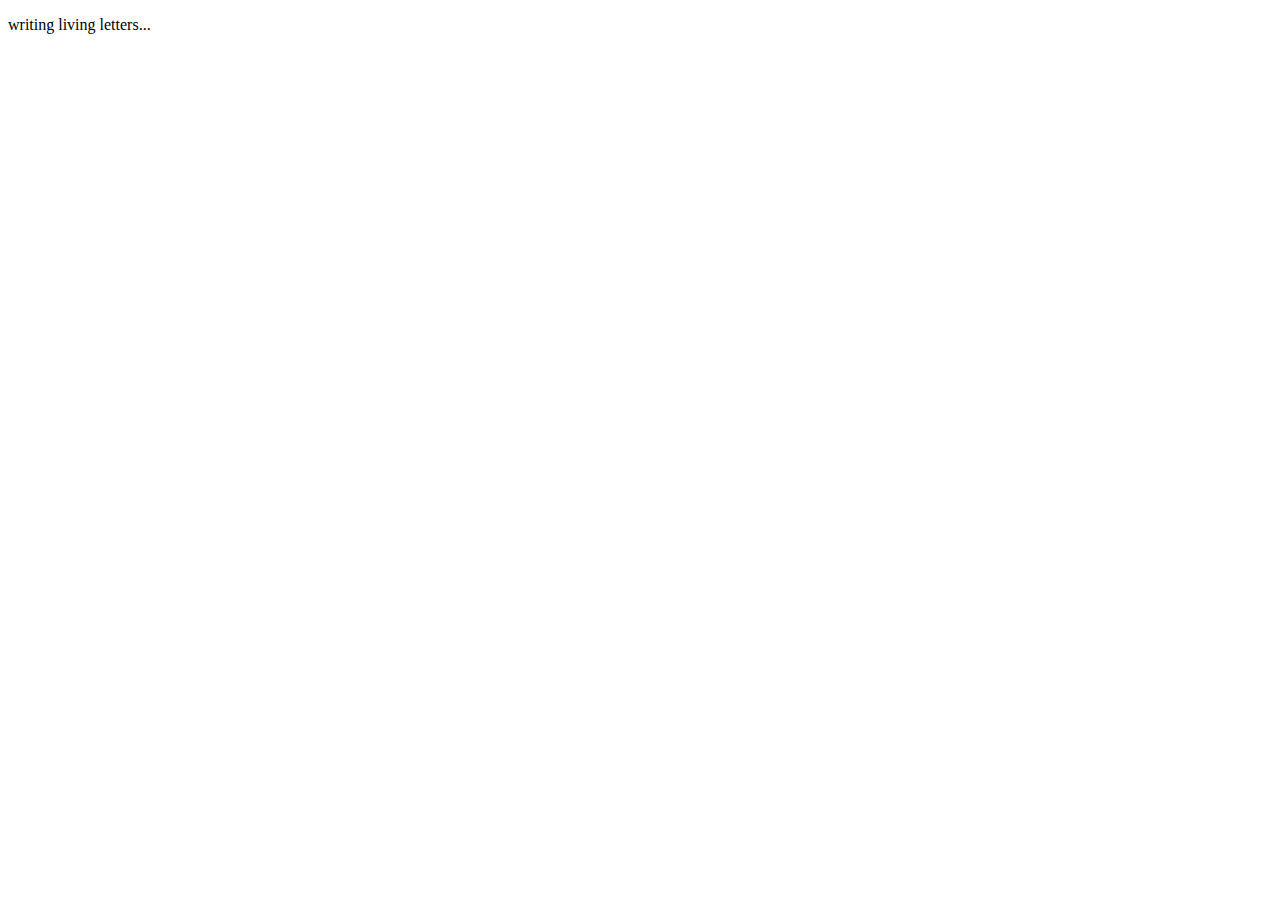
==== index.html @ d86343e7 "first commit" ====
<!DOCTYPE html>
<html lang="en">
<head>
    <meta charset="UTF-8">
    <meta name="viewport" content="width=device-width, initial-scale=1.0">
    <title>Living Letters</title>
</head>
<body>
    <p>writing living letters...</p>
</body>
</html>
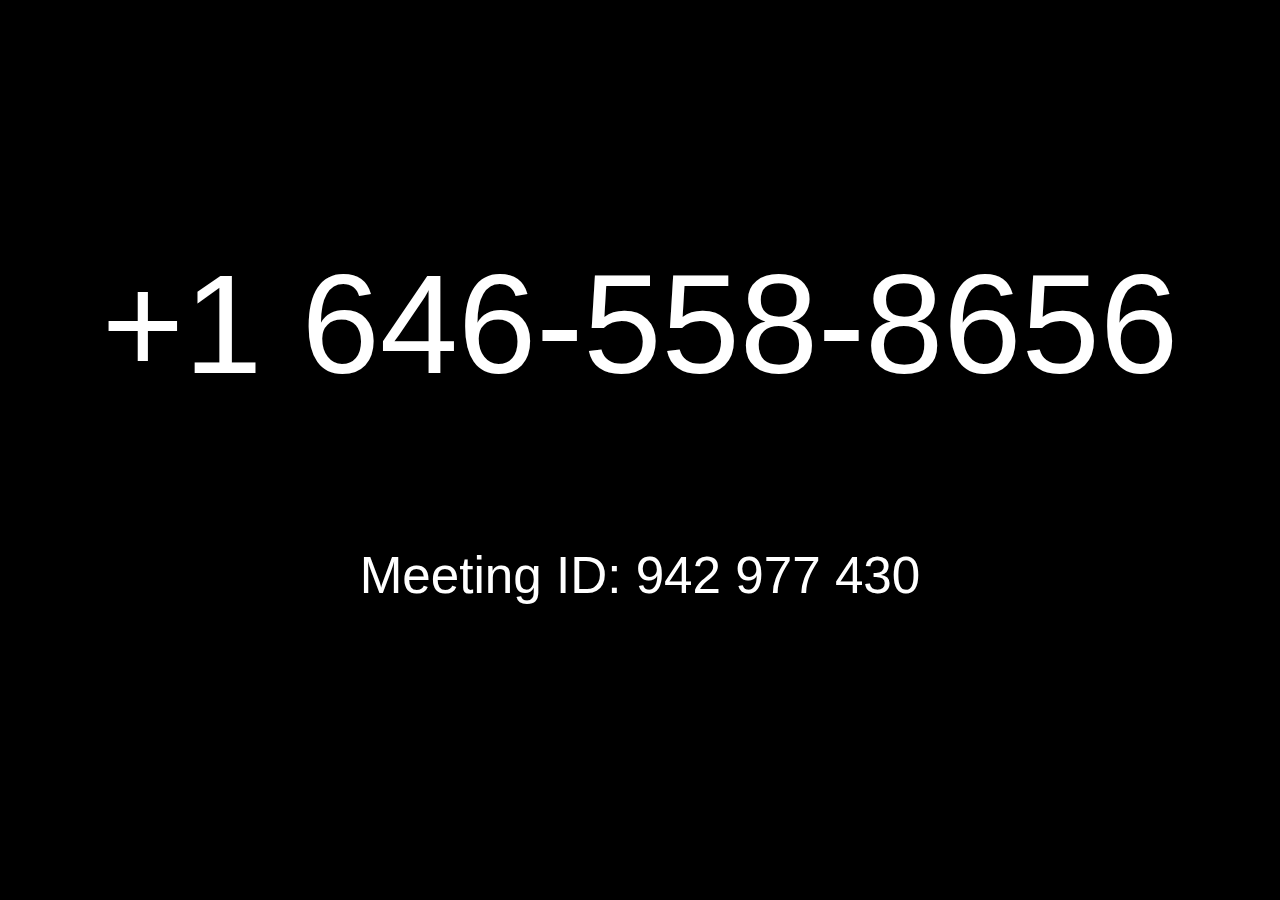
==== commit ca6f1be2: "added some styles. feel free to change :)" ====
--- a/index.html
+++ b/index.html
@@ -4,8 +4,14 @@
     <meta charset="UTF-8">
     <meta name="viewport" content="width=device-width, initial-scale=1.0">
     <title>Living Letters</title>
+    <link rel="stylesheet" href="style.css">
 </head>
 <body>
-    <p>writing living letters...</p>
+    <div class="office">
+        <div class="room">
+            <p class="phone">+1 646-558-8656</p>
+            <p class="meeting-id">Meeting ID: 942 977 430</p>
+        </div>
+    </div>
 </body>
 </html>--- a/style.css
+++ b/style.css
@@ -0,0 +1,29 @@
+html, body {
+    margin: 0;
+    padding: 0;
+    font-size: 100%;
+    font-family: Arial, Helvetica, sans-serif;
+    background-color: #000;
+    color: #fff;
+}
+p {
+    margin: 0;
+    padding: 0;
+    margin-bottom: 1em;
+}
+.office {
+    display: flex;
+    flex-flow: row nowrap;
+    align-items: center;
+    justify-content: center;
+    height: 100vh;
+}
+.room {
+    text-align: center;
+}
+.phone {
+    font-size: 11vw;
+}
+.meeting-id {
+    font-size: 4vw;
+}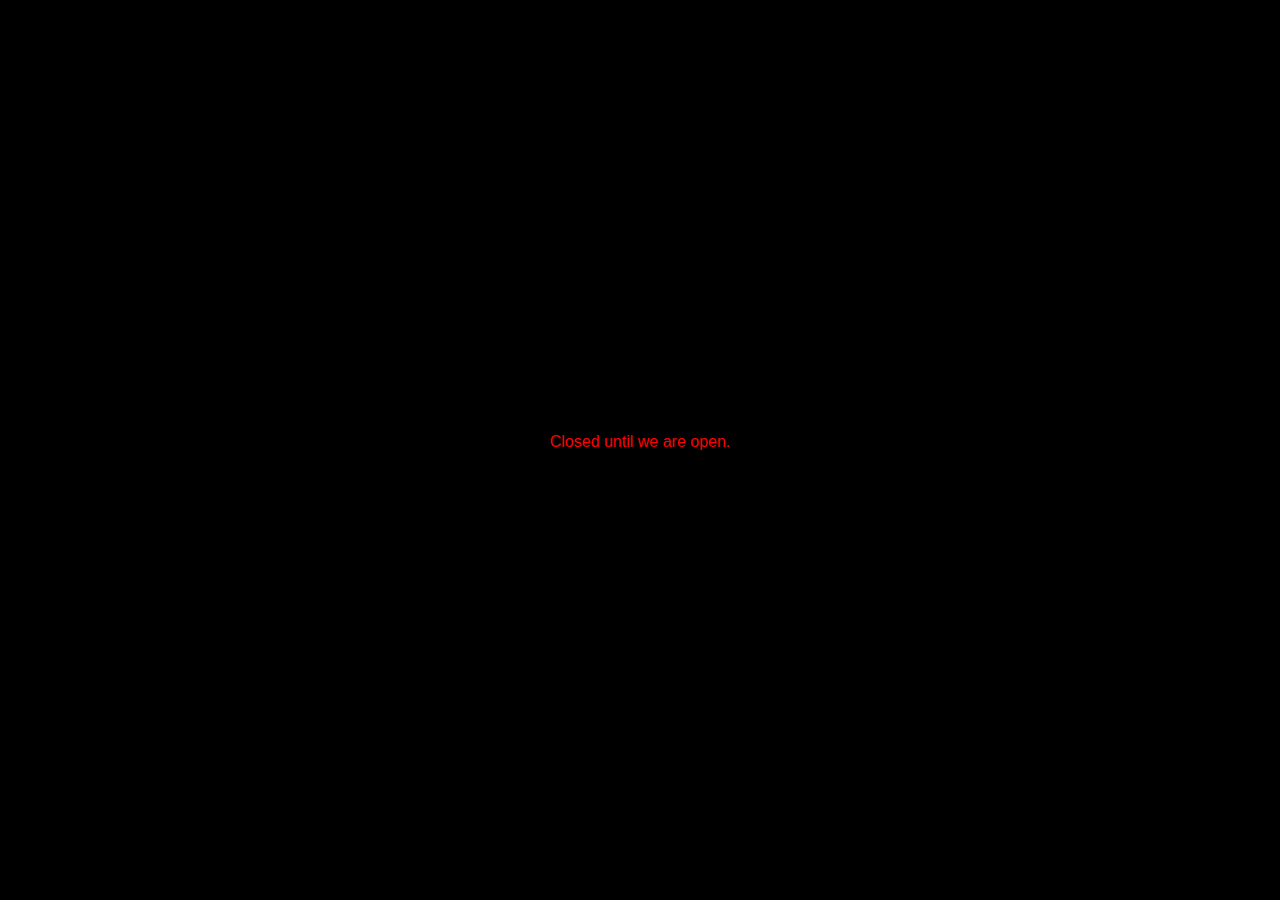
==== commit 891c2737: "closed" ====
--- a/index.html
+++ b/index.html
@@ -9,8 +9,9 @@
 <body>
     <div class="office">
         <div class="room">
-            <p class="phone">+1 646-558-8656</p>
-            <p class="meeting-id">Meeting ID: 942 977 430</p>
+            <p style="color: red;">Closed until we are open.</p>
+            <!-- <p class="phone">+1 646-558-8656</p>
+            <p>Meeting ID: 942 977 430</p> -->
         </div>
     </div>
 </body>
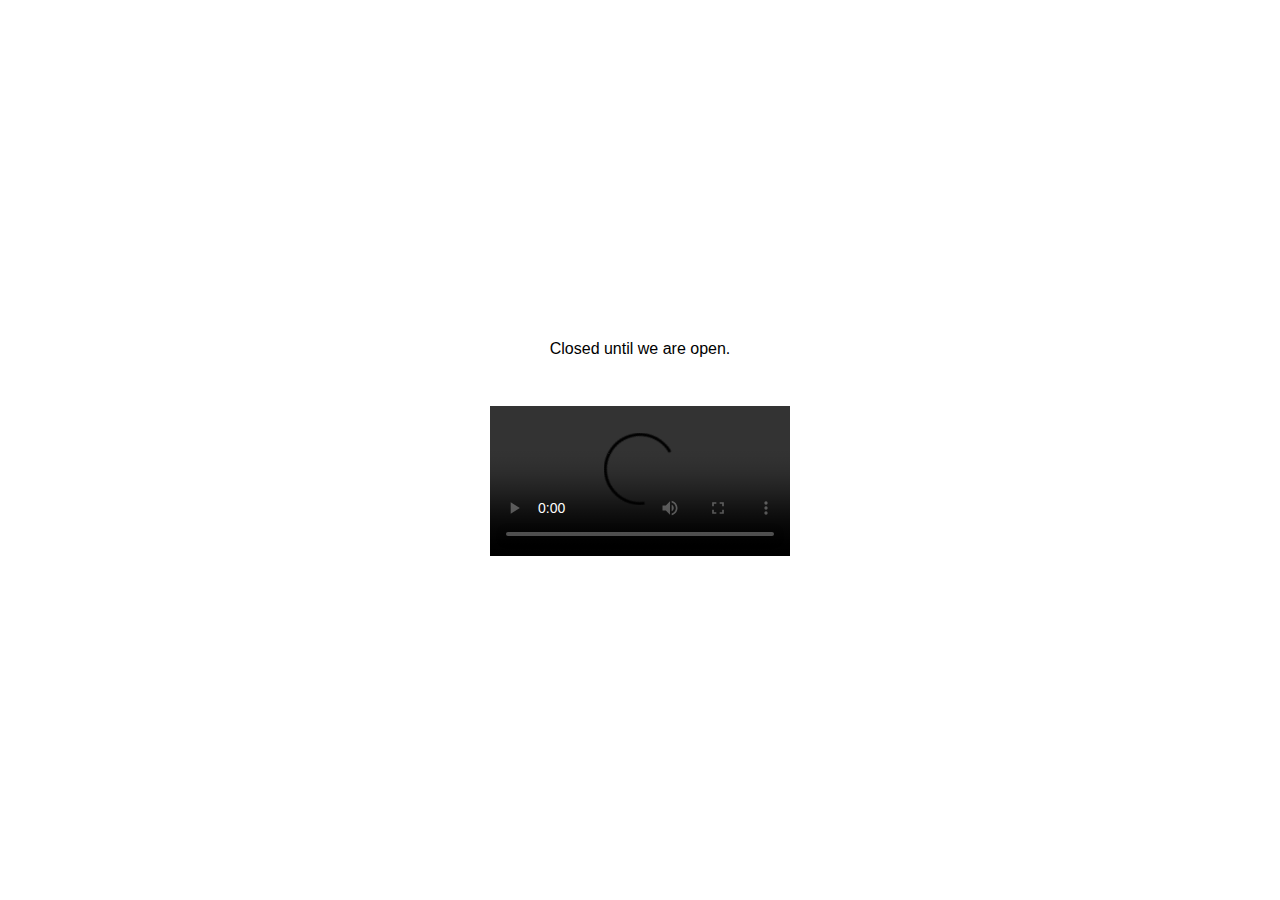
==== commit c73df924: "closed" ====
--- a/index.html
+++ b/index.html
@@ -9,9 +9,12 @@
 <body>
     <div class="office">
         <div class="room">
-            <p style="color: red;">Closed until we are open.</p>
+            <p>Closed until we are open.</p>
             <!-- <p class="phone">+1 646-558-8656</p>
             <p>Meeting ID: 942 977 430</p> -->
+            <video loop controls>
+                <source src="https://video.elliott.computer/living-letters.mp4" type="video/mp4">
+            </video> 
         </div>
     </div>
 </body>
--- a/style.css
+++ b/style.css
@@ -3,13 +3,13 @@
     padding: 0;
     font-size: 100%;
     font-family: Arial, Helvetica, sans-serif;
-    background-color: #000;
-    color: #fff;
+    background-color: #fff;
+    color: #000;
 }
 p {
     margin: 0;
     padding: 0;
-    margin-bottom: 1em;
+    margin-bottom: 3rem;
 }
 .office {
     display: flex;
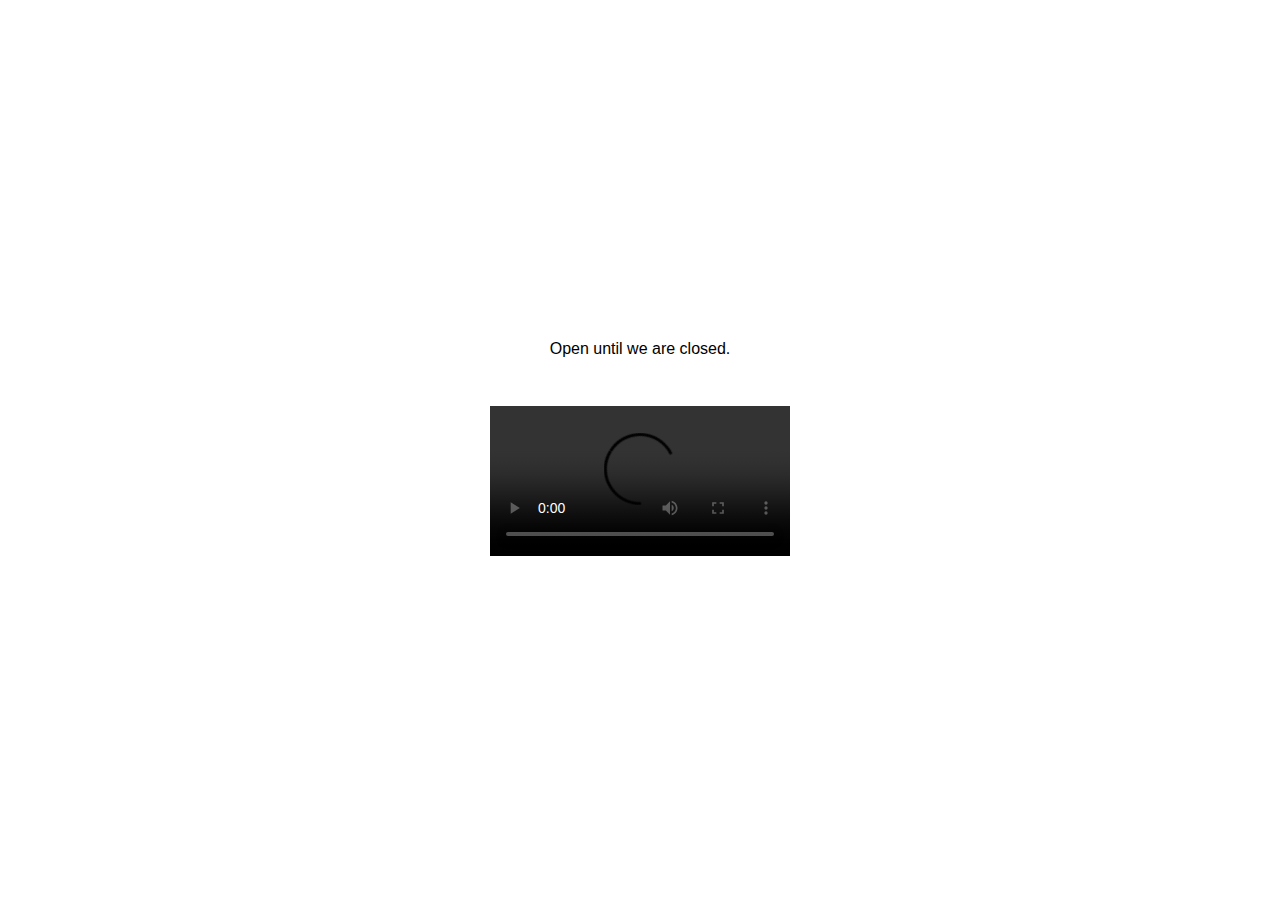
==== commit 34f659a0: "open until we are closed" ====
--- a/index.html
+++ b/index.html
@@ -9,12 +9,10 @@
 <body>
     <div class="office">
         <div class="room">
-            <p>Closed until we are open.</p>
-            <!-- <p class="phone">+1 646-558-8656</p>
-            <p>Meeting ID: 942 977 430</p> -->
+            <p>Open until we are closed.</p>
             <video loop controls>
                 <source src="https://video.elliott.computer/living-letters.mp4" type="video/mp4">
-            </video> 
+            </video>
         </div>
     </div>
 </body>
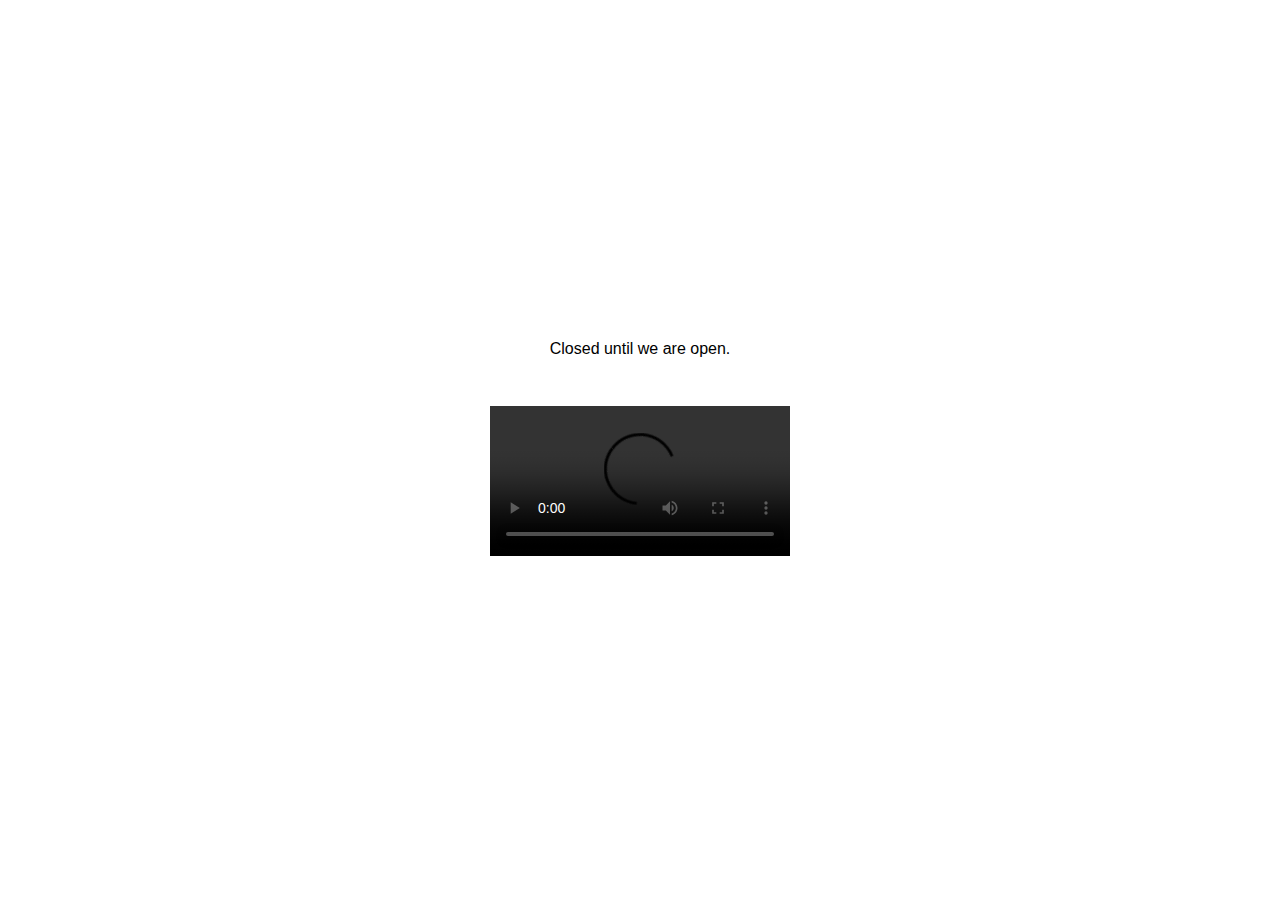
==== commit db9c0569: "another test" ====
--- a/index.html
+++ b/index.html
@@ -1,19 +1,22 @@
 <!DOCTYPE html>
 <html lang="en">
+
 <head>
-    <meta charset="UTF-8">
-    <meta name="viewport" content="width=device-width, initial-scale=1.0">
-    <title>Living Letters</title>
-    <link rel="stylesheet" href="style.css">
+	<meta charset="UTF-8">
+	<meta name="viewport" content="width=device-width, initial-scale=1.0">
+	<title>Living Letters</title>
+	<link rel="stylesheet" href="style.css">
 </head>
+
 <body>
-    <div class="office">
-        <div class="room">
-            <p>Open until we are closed.</p>
-            <video loop controls>
-                <source src="https://video.elliott.computer/living-letters.mp4" type="video/mp4">
-            </video>
-        </div>
-    </div>
+	<div class="office">
+		<div class="room">
+			<p>Closed until we are open.</p>
+			<video loop controls>
+				<source src="https://video.elliott.computer/living-letters.mp4" type="video/mp4">
+			</video>
+		</div>
+	</div>
 </body>
+
 </html>